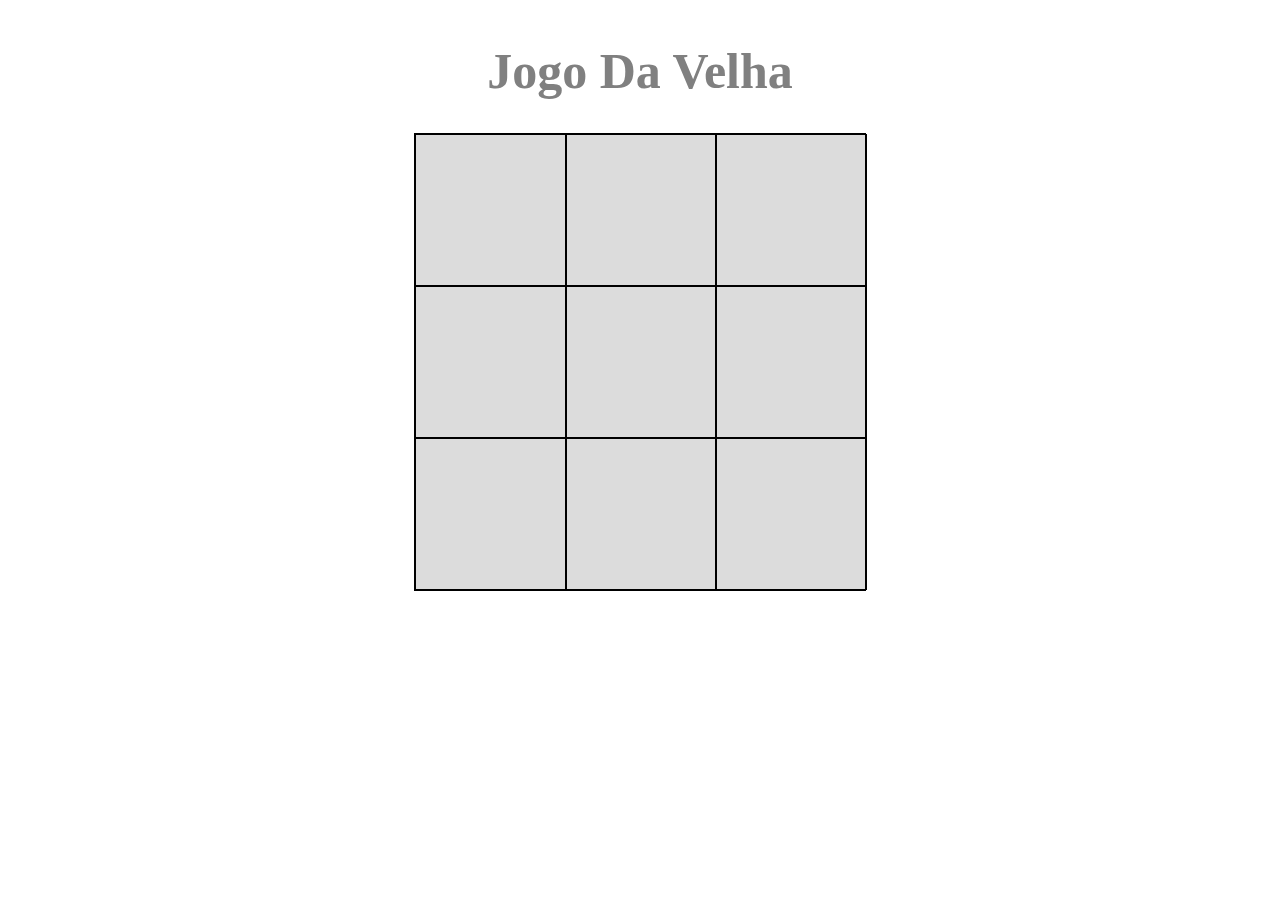
==== jogo-da-velha/index.html @ e27065dd "aasa" ====
<!DOCTYPE html>
<html lang="pt-br">
<head>
    <meta charset="UTF-8">
    <meta http-equiv="X-UA-Compatible" content="IE=edge">
    <meta name="viewport" content="width=device-width, initial-scale=1.0">
    <title>Jogo da Velha</title>
    <link rel="stylesheet" href="estilo.css">
    <link rel="shortcut icon" href="coracao.png" type="image/x-icon">
</head>
<body>
    <h1>Jogo Da Velha </h1>
    <main>
        <div class="linha">
            <div id="casa01" class="casa" onclick="jogada(this);"></div>
            <div id="casa02" class="casa" onclick="jogada(this);"></div>
            <div id="casa03" class="casa" onclick="jogada(this);"></div>
        </div>
        <div class="linha">
            <div id="casa04" class="casa" onclick="jogada(this);"></div>
            <div id="casa05" class="casa" onclick="jogada(this);"></div>
            <div id="casa06" class="casa" onclick="jogada(this);"></div>
        </div>
        <div class="linha">
            <div id="casa07" class="casa" onclick="jogada(this);"></div>
            <div id="casa08" class="casa" onclick="jogada(this);"></div>
            <div id="casa09" class="casa" onclick="jogada(this);"></div>
        </div>
    </main>

    <div id="resultado"></div>
    <button id="btnJogarNovamente" onclick="reiniciar();">Jogar novamente</button><br>

    <div id="placar">
        <h3>Placar</h3>
        <p>X: </p>
        <p>O: </p>
    </div>
    
    <script src="index.js"></script>
</body>
</html>
---- jogo-da-velha/estilo.css ----
main{
    border: 1px solid black;
    background-color:gainsboro;
    width: 450px;
}

.casa{
    border: 1px solid black;
    width: 150px;
    height: 150px;
    font-size: 80px;
    color: white;
    text-align: center;
    line-height: 150px;
}
.linha{
    display: grid;
    grid-template-columns: 150px 150px 150px;
}
body{
    display: flex;
    justify-content: center;
    flex-direction: column;
    align-items: center;
    background-image: url("fundo.webp");
    font-size: 25px;
    color:grey;
    
}
#resultado{
    font-size: 50px;
    color:grey;
}
#btnJogarNovamente{
    display: none;
}
#placar{
    border: 2px solid black;
    width: 150px;
    width: 150px;
    text-align: center;
    display: none;
    border-radius: 10px 10px ;
}
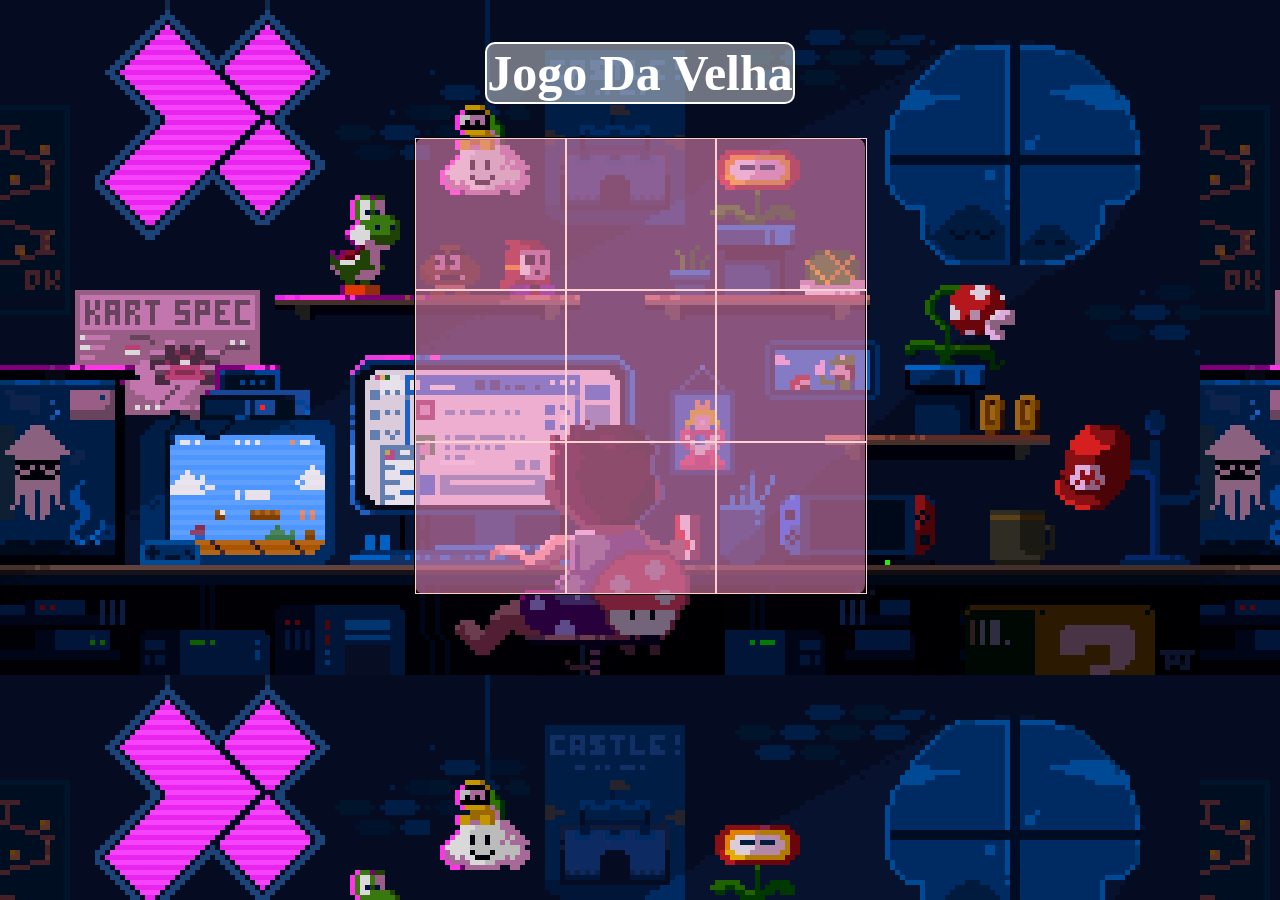
==== commit 57830778: "Jogodavelha" ====
--- a/jogo-da-velha/index.html
+++ b/jogo-da-velha/index.html
@@ -6,7 +6,6 @@
     <meta name="viewport" content="width=device-width, initial-scale=1.0">
     <title>Jogo da Velha</title>
     <link rel="stylesheet" href="estilo.css">
-    <link rel="shortcut icon" href="coracao.png" type="image/x-icon">
 </head>
 <body>
     <h1>Jogo Da Velha </h1>
--- a/jogo-da-velha/estilo.css
+++ b/jogo-da-velha/estilo.css
@@ -1,11 +1,12 @@
 main{
     border: 1px solid black;
-    background-color:gainsboro;
+    background-color:rgba(255, 146, 197, 0.521);
     width: 450px;
+    border-radius: 10px;
 }
 
 .casa{
-    border: 1px solid black;
+    border: 1px solid rgb(255, 209, 209);
     width: 150px;
     height: 150px;
     font-size: 80px;
@@ -22,23 +23,33 @@
     justify-content: center;
     flex-direction: column;
     align-items: center;
-    background-image: url("fundo.webp");
+    background-image: url("mariozao.gif");
     font-size: 25px;
-    color:grey;
+    color:rgb(255, 255, 255);
     
 }
 #resultado{
     font-size: 50px;
-    color:grey;
+    color:rgb(255, 255, 255);
 }
 #btnJogarNovamente{
     display: none;
+    font-size:large;
+    background-color: rgba(0, 75, 59, 0.418);
+    color: rgb(255, 209, 243);
 }
 #placar{
-    border: 2px solid black;
+    border: 3px solid rgba(111, 0, 255, 0.753);
+    background-color: rgba(43, 43, 43, 0.603);
     width: 150px;
     width: 150px;
     text-align: center;
     display: none;
-    border-radius: 10px 10px ;
+    border-radius: 5px;
+}
+h1{
+    color: rgb(255, 255, 255);
+    background-color: rgba(255, 255, 255, 0.425);
+    border-radius: 10px;
+    border: 2px solid white;
 }